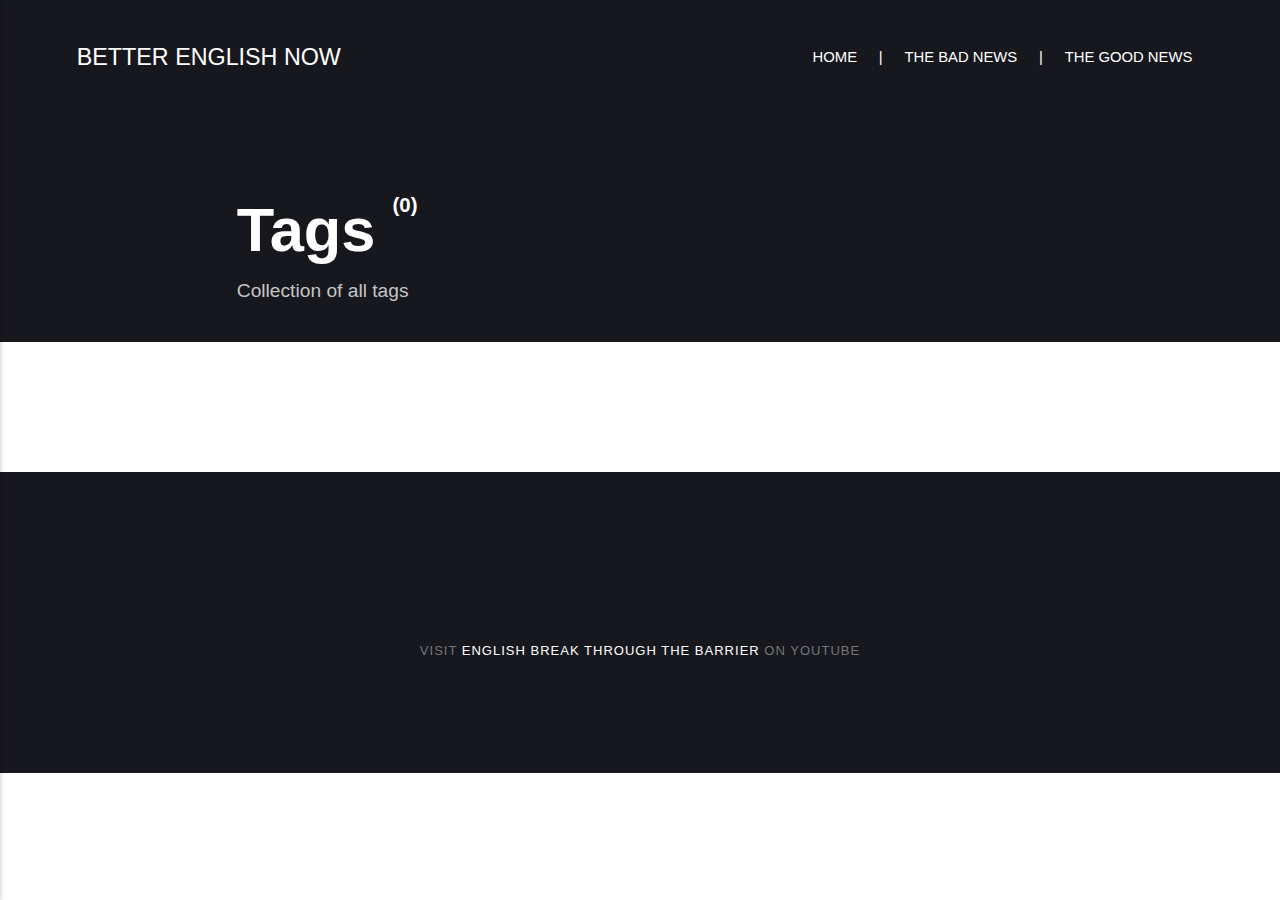
==== tags/index.html @ 5038a819 "Updated from Publii" ====
<!DOCTYPE html><html lang="en-us"><head><meta charset="utf-8"><meta http-equiv="X-UA-Compatible" content="IE=edge"><meta name="viewport" content="width=device-width,initial-scale=1"><title>All tags - BETTER ENGLISH NOW</title><meta name="robots" content="noindex, follow"><meta name="generator" content="Publii Open-Source CMS for Static Site"><link rel="alternate" type="application/atom+xml" href="https://better-english-now.github.io/feed.xml"><link rel="alternate" type="application/json" href="https://better-english-now.github.io/feed.json"><meta property="og:title" content="BETTER ENGLISH NOW"><meta property="og:site_name" content="BETTER ENGLISH NOW"><meta property="og:description" content=""><meta property="og:url" content="https://better-english-now.github.io/tags/"><meta property="og:type" content="website"><link rel="shortcut icon" href="https://better-english-now.github.io/media/website/favicon-b.ico" type="image/png"><link rel="stylesheet" href="https://better-english-now.github.io/assets/css/style.css?v=09b57f70f965ce49b92570184d7e09ec"><script type="application/ld+json">{"@context":"http://schema.org","@type":"Organization","name":"BETTER ENGLISH NOW","url":"https://better-english-now.github.io/","sameAs":["https://www.youtube.com/channel/UCbV52hEsmWcSjiT_CGQVbbw"]}</script></head><body><div class="site-container"><header class="top" id="js-header"><a class="logo" href="https://better-english-now.github.io/">BETTER ENGLISH NOW</a><nav class="navbar js-navbar"><button class="navbar__toggle js-toggle" aria-label="Menu" aria-haspopup="true" aria-expanded="false"><span class="navbar__toggle-box"><span class="navbar__toggle-inner">Menu</span></span></button><ul class="navbar__menu"><li><a href="https://better-english-now.github.io/" target="_self">HOME</a></li><li><span class="is-separator">|</span></li><li><a href="https://better-english-now.github.io/post1.html" target="_self">THE BAD NEWS</a></li><li><span class="is-separator">|</span></li><li><a href="https://better-english-now.github.io/good-news.html" target="_self">THE GOOD NEWS</a></li></ul></nav></header><main><div class="hero"><header class="hero__content"><div class="wrapper"><h1>Tags <sup>(0)</sup></h1><p>Collection of all tags</p></div></header></div><div class="wrapper"><ul class="feed feed--grid"></ul></div></main><footer class="footer"><div class="footer__social"><a href="https://www.youtube.com/channel/UCbV52hEsmWcSjiT_CGQVbbw" aria-label="Youtube"><svg><use xlink:href="https://better-english-now.github.io/assets/svg/svg-map.svg#youtube"/></svg></a></div><div class="footer__copyright"><p>Visit <a href="https://www.youtube.com/channel/UCbV52hEsmWcSjiT_CGQVbbw">English Break Through The Barrier</a> on YouTube</p></div><button onclick="backToTopFunction()" id="backToTop" class="footer__bttop" aria-label="Back to top" title="Back to top"><svg><use xlink:href="https://better-english-now.github.io/assets/svg/svg-map.svg#toparrow"/></svg></button></footer></div><script>window.publiiThemeMenuConfig = {    
        mobileMenuMode: 'sidebar',
        animationSpeed: 300,
        submenuWidth: 'auto',
        doubleClickTime: 500,
        mobileMenuExpandableSubmenus: true, 
        relatedContainerForOverlayMenuSelector: '.top',
   };</script><script defer="defer" src="https://better-english-now.github.io/assets/js/scripts.min.js?v=6ca8b60e6534a3888de1205e82df8528"></script><script>var images = document.querySelectorAll('img[loading]');

        for (var i = 0; i < images.length; i++) {
            if (images[i].complete) {
                images[i].classList.add('is-loaded');
            } else {
                images[i].addEventListener('load', function () {
                    this.classList.add('is-loaded');
                }, false);
            }
        }</script></body></html>
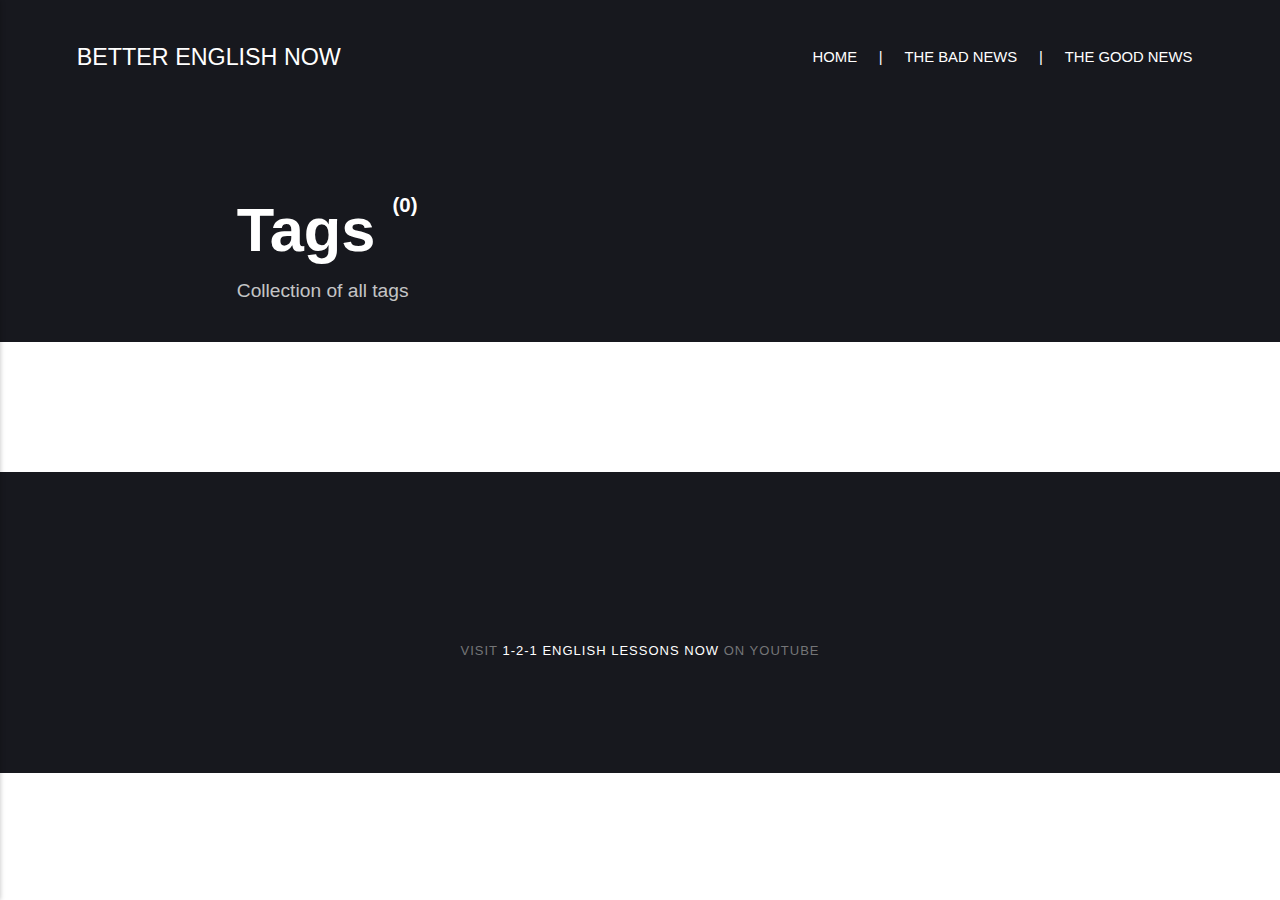
==== commit 25d145e8: "Updated from Publii" ====
--- a/tags/index.html
+++ b/tags/index.html
@@ -1,4 +1,4 @@
-<!DOCTYPE html><html lang="en-us"><head><meta charset="utf-8"><meta http-equiv="X-UA-Compatible" content="IE=edge"><meta name="viewport" content="width=device-width,initial-scale=1"><title>All tags - BETTER ENGLISH NOW</title><meta name="robots" content="noindex, follow"><meta name="generator" content="Publii Open-Source CMS for Static Site"><link rel="alternate" type="application/atom+xml" href="https://better-english-now.github.io/feed.xml"><link rel="alternate" type="application/json" href="https://better-english-now.github.io/feed.json"><meta property="og:title" content="BETTER ENGLISH NOW"><meta property="og:site_name" content="BETTER ENGLISH NOW"><meta property="og:description" content=""><meta property="og:url" content="https://better-english-now.github.io/tags/"><meta property="og:type" content="website"><link rel="shortcut icon" href="https://better-english-now.github.io/media/website/favicon-b.ico" type="image/png"><link rel="stylesheet" href="https://better-english-now.github.io/assets/css/style.css?v=09b57f70f965ce49b92570184d7e09ec"><script type="application/ld+json">{"@context":"http://schema.org","@type":"Organization","name":"BETTER ENGLISH NOW","url":"https://better-english-now.github.io/","sameAs":["https://www.youtube.com/channel/UCbV52hEsmWcSjiT_CGQVbbw"]}</script></head><body><div class="site-container"><header class="top" id="js-header"><a class="logo" href="https://better-english-now.github.io/">BETTER ENGLISH NOW</a><nav class="navbar js-navbar"><button class="navbar__toggle js-toggle" aria-label="Menu" aria-haspopup="true" aria-expanded="false"><span class="navbar__toggle-box"><span class="navbar__toggle-inner">Menu</span></span></button><ul class="navbar__menu"><li><a href="https://better-english-now.github.io/" target="_self">HOME</a></li><li><span class="is-separator">|</span></li><li><a href="https://better-english-now.github.io/post1.html" target="_self">THE BAD NEWS</a></li><li><span class="is-separator">|</span></li><li><a href="https://better-english-now.github.io/good-news.html" target="_self">THE GOOD NEWS</a></li></ul></nav></header><main><div class="hero"><header class="hero__content"><div class="wrapper"><h1>Tags <sup>(0)</sup></h1><p>Collection of all tags</p></div></header></div><div class="wrapper"><ul class="feed feed--grid"></ul></div></main><footer class="footer"><div class="footer__social"><a href="https://www.youtube.com/channel/UCbV52hEsmWcSjiT_CGQVbbw" aria-label="Youtube"><svg><use xlink:href="https://better-english-now.github.io/assets/svg/svg-map.svg#youtube"/></svg></a></div><div class="footer__copyright"><p>Visit <a href="https://www.youtube.com/channel/UCbV52hEsmWcSjiT_CGQVbbw">English Break Through The Barrier</a> on YouTube</p></div><button onclick="backToTopFunction()" id="backToTop" class="footer__bttop" aria-label="Back to top" title="Back to top"><svg><use xlink:href="https://better-english-now.github.io/assets/svg/svg-map.svg#toparrow"/></svg></button></footer></div><script>window.publiiThemeMenuConfig = {    
+<!DOCTYPE html><html lang="en-us"><head><meta charset="utf-8"><meta http-equiv="X-UA-Compatible" content="IE=edge"><meta name="viewport" content="width=device-width,initial-scale=1"><title>All tags - BETTER ENGLISH NOW</title><meta name="robots" content="noindex, follow"><meta name="generator" content="Publii Open-Source CMS for Static Site"><link rel="alternate" type="application/atom+xml" href="https://better-english-now.github.io/feed.xml"><link rel="alternate" type="application/json" href="https://better-english-now.github.io/feed.json"><meta property="og:title" content="BETTER ENGLISH NOW"><meta property="og:site_name" content="BETTER ENGLISH NOW"><meta property="og:description" content=""><meta property="og:url" content="https://better-english-now.github.io/tags/"><meta property="og:type" content="website"><link rel="shortcut icon" href="https://better-english-now.github.io/media/website/favicon-b.ico" type="image/png"><link rel="stylesheet" href="https://better-english-now.github.io/assets/css/style.css?v=09b57f70f965ce49b92570184d7e09ec"><script type="application/ld+json">{"@context":"http://schema.org","@type":"Organization","name":"BETTER ENGLISH NOW","url":"https://better-english-now.github.io/","sameAs":["https://www.youtube.com/channel/UCbV52hEsmWcSjiT_CGQVbbw"]}</script></head><body><div class="site-container"><header class="top" id="js-header"><a class="logo" href="https://better-english-now.github.io/">BETTER ENGLISH NOW</a><nav class="navbar js-navbar"><button class="navbar__toggle js-toggle" aria-label="Menu" aria-haspopup="true" aria-expanded="false"><span class="navbar__toggle-box"><span class="navbar__toggle-inner">Menu</span></span></button><ul class="navbar__menu"><li><a href="https://better-english-now.github.io/" target="_self">HOME</a></li><li><span class="is-separator">|</span></li><li><a href="https://better-english-now.github.io/post1.html" target="_self">THE BAD NEWS</a></li><li><span class="is-separator">|</span></li><li><a href="https://better-english-now.github.io/good-news.html" target="_self">THE GOOD NEWS</a></li></ul></nav></header><main><div class="hero"><header class="hero__content"><div class="wrapper"><h1>Tags <sup>(0)</sup></h1><p>Collection of all tags</p></div></header></div><div class="wrapper"><ul class="feed feed--grid"></ul></div></main><footer class="footer"><div class="footer__social"><a href="https://www.youtube.com/channel/UCbV52hEsmWcSjiT_CGQVbbw" aria-label="Youtube"><svg><use xlink:href="https://better-english-now.github.io/assets/svg/svg-map.svg#youtube"/></svg></a></div><div class="footer__copyright"><p>Visit <a href="https://www.youtube.com/channel/UCbV52hEsmWcSjiT_CGQVbbw">1-2-1 ENGLISH LESSONS NOW</a> on YouTube</p></div><button onclick="backToTopFunction()" id="backToTop" class="footer__bttop" aria-label="Back to top" title="Back to top"><svg><use xlink:href="https://better-english-now.github.io/assets/svg/svg-map.svg#toparrow"/></svg></button></footer></div><script>window.publiiThemeMenuConfig = {    
         mobileMenuMode: 'sidebar',
         animationSpeed: 300,
         submenuWidth: 'auto',
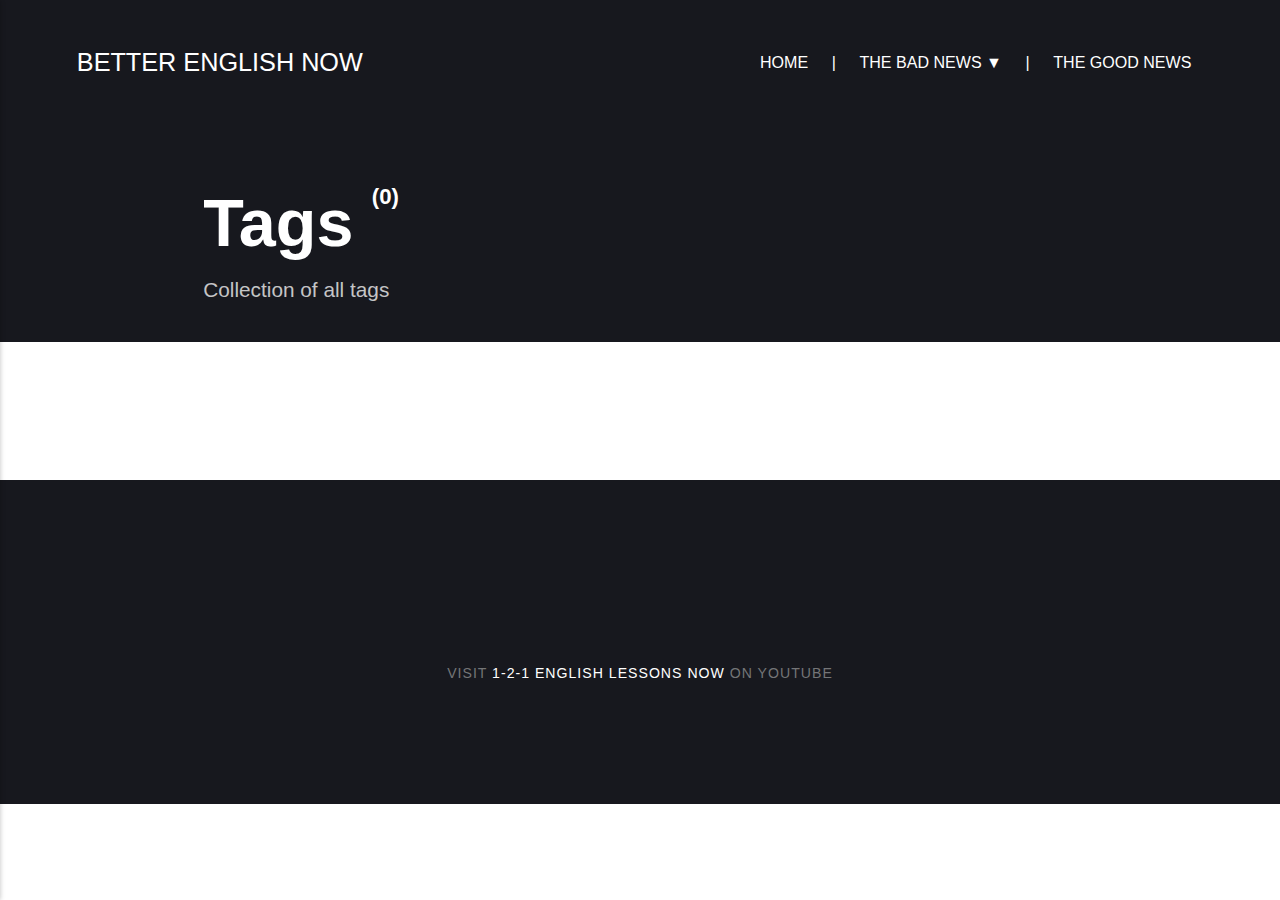
==== commit 182889b7: "Updated from Publii" ====
--- a/tags/index.html
+++ b/tags/index.html
@@ -1,4 +1,4 @@
-<!DOCTYPE html><html lang="en-us"><head><meta charset="utf-8"><meta http-equiv="X-UA-Compatible" content="IE=edge"><meta name="viewport" content="width=device-width,initial-scale=1"><title>All tags - BETTER ENGLISH NOW</title><meta name="robots" content="noindex, follow"><meta name="generator" content="Publii Open-Source CMS for Static Site"><link rel="alternate" type="application/atom+xml" href="https://better-english-now.github.io/feed.xml"><link rel="alternate" type="application/json" href="https://better-english-now.github.io/feed.json"><meta property="og:title" content="BETTER ENGLISH NOW"><meta property="og:site_name" content="BETTER ENGLISH NOW"><meta property="og:description" content=""><meta property="og:url" content="https://better-english-now.github.io/tags/"><meta property="og:type" content="website"><link rel="shortcut icon" href="https://better-english-now.github.io/media/website/favicon-b.ico" type="image/png"><link rel="stylesheet" href="https://better-english-now.github.io/assets/css/style.css?v=09b57f70f965ce49b92570184d7e09ec"><script type="application/ld+json">{"@context":"http://schema.org","@type":"Organization","name":"BETTER ENGLISH NOW","url":"https://better-english-now.github.io/","sameAs":["https://www.youtube.com/channel/UCbV52hEsmWcSjiT_CGQVbbw"]}</script></head><body><div class="site-container"><header class="top" id="js-header"><a class="logo" href="https://better-english-now.github.io/">BETTER ENGLISH NOW</a><nav class="navbar js-navbar"><button class="navbar__toggle js-toggle" aria-label="Menu" aria-haspopup="true" aria-expanded="false"><span class="navbar__toggle-box"><span class="navbar__toggle-inner">Menu</span></span></button><ul class="navbar__menu"><li><a href="https://better-english-now.github.io/" target="_self">HOME</a></li><li><span class="is-separator">|</span></li><li><a href="https://better-english-now.github.io/post1.html" target="_self">THE BAD NEWS</a></li><li><span class="is-separator">|</span></li><li><a href="https://better-english-now.github.io/good-news.html" target="_self">THE GOOD NEWS</a></li></ul></nav></header><main><div class="hero"><header class="hero__content"><div class="wrapper"><h1>Tags <sup>(0)</sup></h1><p>Collection of all tags</p></div></header></div><div class="wrapper"><ul class="feed feed--grid"></ul></div></main><footer class="footer"><div class="footer__social"><a href="https://www.youtube.com/channel/UCbV52hEsmWcSjiT_CGQVbbw" aria-label="Youtube"><svg><use xlink:href="https://better-english-now.github.io/assets/svg/svg-map.svg#youtube"/></svg></a></div><div class="footer__copyright"><p>Visit <a href="https://www.youtube.com/channel/UCbV52hEsmWcSjiT_CGQVbbw">1-2-1 ENGLISH LESSONS NOW</a> on YouTube</p></div><button onclick="backToTopFunction()" id="backToTop" class="footer__bttop" aria-label="Back to top" title="Back to top"><svg><use xlink:href="https://better-english-now.github.io/assets/svg/svg-map.svg#toparrow"/></svg></button></footer></div><script>window.publiiThemeMenuConfig = {    
+<!DOCTYPE html><html lang="en-us"><head><meta charset="utf-8"><meta http-equiv="X-UA-Compatible" content="IE=edge"><meta name="viewport" content="width=device-width,initial-scale=1"><title>All tags - BETTER ENGLISH NOW</title><meta name="robots" content="noindex, follow"><meta name="generator" content="Publii Open-Source CMS for Static Site"><link rel="alternate" type="application/atom+xml" href="https://better-english-now.github.io/feed.xml"><link rel="alternate" type="application/json" href="https://better-english-now.github.io/feed.json"><meta property="og:title" content="BETTER ENGLISH NOW"><meta property="og:site_name" content="BETTER ENGLISH NOW"><meta property="og:description" content=""><meta property="og:url" content="https://better-english-now.github.io/tags/"><meta property="og:type" content="website"><link rel="shortcut icon" href="https://better-english-now.github.io/media/website/favicon-b-192.png" type="image/png"><link rel="stylesheet" href="https://better-english-now.github.io/assets/css/style.css?v=2644091fa3c5847bfd09261d8f1274a7"><script type="application/ld+json">{"@context":"http://schema.org","@type":"Organization","name":"BETTER ENGLISH NOW","url":"https://better-english-now.github.io/","sameAs":["https://www.youtube.com/channel/UCbV52hEsmWcSjiT_CGQVbbw"]}</script></head><body><div class="site-container"><header class="top" id="js-header"><a class="logo" href="https://better-english-now.github.io/">BETTER ENGLISH NOW</a><nav class="navbar js-navbar"><button class="navbar__toggle js-toggle" aria-label="Menu" aria-haspopup="true" aria-expanded="false"><span class="navbar__toggle-box"><span class="navbar__toggle-inner">Menu</span></span></button><ul class="navbar__menu"><li><a href="https://better-english-now.github.io/" target="_self">HOME</a></li><li><span class="is-separator">|</span></li><li><a href="https://better-english-now.github.io/post1.html" target="_self">THE BAD NEWS ▼</a></li><li><span class="is-separator">|</span></li><li><a href="https://better-english-now.github.io/good-news.html" target="_self">THE GOOD NEWS</a></li></ul></nav></header><main><div class="hero"><header class="hero__content"><div class="wrapper"><h1>Tags <sup>(0)</sup></h1><p>Collection of all tags</p></div></header></div><div class="wrapper"><ul class="feed feed--grid"></ul></div></main><footer class="footer"><div class="footer__social"><a href="https://www.youtube.com/channel/UCbV52hEsmWcSjiT_CGQVbbw" aria-label="Youtube"><svg><use xlink:href="https://better-english-now.github.io/assets/svg/svg-map.svg#youtube"/></svg></a></div><div class="footer__copyright"><p>Visit <a href="https://www.youtube.com/channel/UCbV52hEsmWcSjiT_CGQVbbw">1-2-1 ENGLISH LESSONS NOW</a> on YouTube</p></div><button onclick="backToTopFunction()" id="backToTop" class="footer__bttop" aria-label="Back to top" title="Back to top"><svg><use xlink:href="https://better-english-now.github.io/assets/svg/svg-map.svg#toparrow"/></svg></button></footer></div><script>window.publiiThemeMenuConfig = {    
         mobileMenuMode: 'sidebar',
         animationSpeed: 300,
         submenuWidth: 'auto',
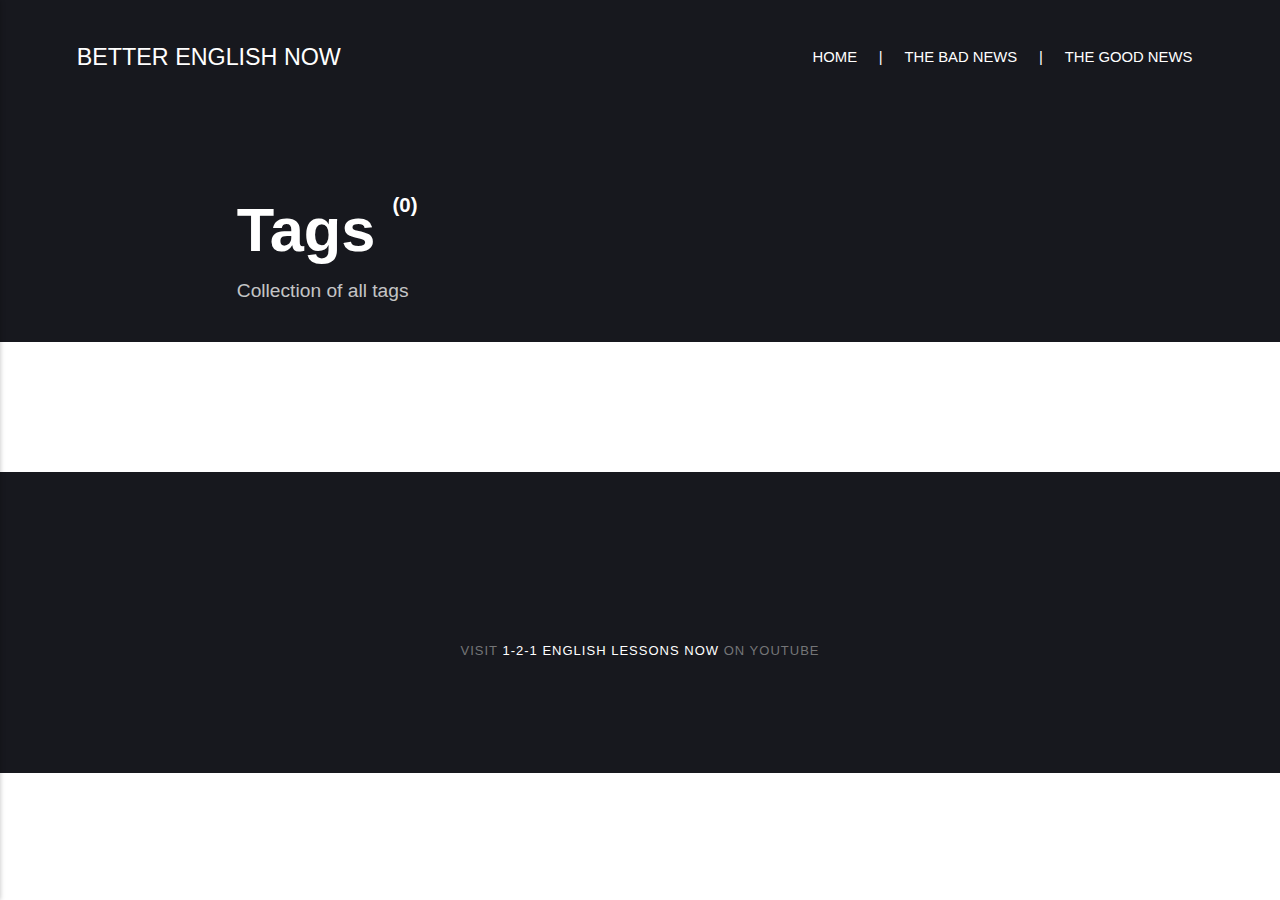
==== commit 87527420: "Updated from Publii" ====
--- a/tags/index.html
+++ b/tags/index.html
@@ -1,4 +1,4 @@
-<!DOCTYPE html><html lang="en-us"><head><meta charset="utf-8"><meta http-equiv="X-UA-Compatible" content="IE=edge"><meta name="viewport" content="width=device-width,initial-scale=1"><title>All tags - BETTER ENGLISH NOW</title><meta name="robots" content="noindex, follow"><meta name="generator" content="Publii Open-Source CMS for Static Site"><link rel="alternate" type="application/atom+xml" href="https://better-english-now.github.io/feed.xml"><link rel="alternate" type="application/json" href="https://better-english-now.github.io/feed.json"><meta property="og:title" content="BETTER ENGLISH NOW"><meta property="og:site_name" content="BETTER ENGLISH NOW"><meta property="og:description" content=""><meta property="og:url" content="https://better-english-now.github.io/tags/"><meta property="og:type" content="website"><link rel="shortcut icon" href="https://better-english-now.github.io/media/website/favicon-b-192.png" type="image/png"><link rel="stylesheet" href="https://better-english-now.github.io/assets/css/style.css?v=2644091fa3c5847bfd09261d8f1274a7"><script type="application/ld+json">{"@context":"http://schema.org","@type":"Organization","name":"BETTER ENGLISH NOW","url":"https://better-english-now.github.io/","sameAs":["https://www.youtube.com/channel/UCbV52hEsmWcSjiT_CGQVbbw"]}</script></head><body><div class="site-container"><header class="top" id="js-header"><a class="logo" href="https://better-english-now.github.io/">BETTER ENGLISH NOW</a><nav class="navbar js-navbar"><button class="navbar__toggle js-toggle" aria-label="Menu" aria-haspopup="true" aria-expanded="false"><span class="navbar__toggle-box"><span class="navbar__toggle-inner">Menu</span></span></button><ul class="navbar__menu"><li><a href="https://better-english-now.github.io/" target="_self">HOME</a></li><li><span class="is-separator">|</span></li><li><a href="https://better-english-now.github.io/post1.html" target="_self">THE BAD NEWS ▼</a></li><li><span class="is-separator">|</span></li><li><a href="https://better-english-now.github.io/good-news.html" target="_self">THE GOOD NEWS</a></li></ul></nav></header><main><div class="hero"><header class="hero__content"><div class="wrapper"><h1>Tags <sup>(0)</sup></h1><p>Collection of all tags</p></div></header></div><div class="wrapper"><ul class="feed feed--grid"></ul></div></main><footer class="footer"><div class="footer__social"><a href="https://www.youtube.com/channel/UCbV52hEsmWcSjiT_CGQVbbw" aria-label="Youtube"><svg><use xlink:href="https://better-english-now.github.io/assets/svg/svg-map.svg#youtube"/></svg></a></div><div class="footer__copyright"><p>Visit <a href="https://www.youtube.com/channel/UCbV52hEsmWcSjiT_CGQVbbw">1-2-1 ENGLISH LESSONS NOW</a> on YouTube</p></div><button onclick="backToTopFunction()" id="backToTop" class="footer__bttop" aria-label="Back to top" title="Back to top"><svg><use xlink:href="https://better-english-now.github.io/assets/svg/svg-map.svg#toparrow"/></svg></button></footer></div><script>window.publiiThemeMenuConfig = {    
+<!DOCTYPE html><html lang="en-us"><head><meta charset="utf-8"><meta http-equiv="X-UA-Compatible" content="IE=edge"><meta name="viewport" content="width=device-width,initial-scale=1"><title>All tags - BETTER ENGLISH NOW</title><meta name="robots" content="noindex, follow"><meta name="generator" content="Publii Open-Source CMS for Static Site"><link rel="alternate" type="application/atom+xml" href="https://better-english-now.github.io/feed.xml"><link rel="alternate" type="application/json" href="https://better-english-now.github.io/feed.json"><meta property="og:title" content="BETTER ENGLISH NOW"><meta property="og:site_name" content="BETTER ENGLISH NOW"><meta property="og:description" content=""><meta property="og:url" content="https://better-english-now.github.io/tags/"><meta property="og:type" content="website"><link rel="shortcut icon" href="https://better-english-now.github.io/media/website/favicon-b-192.png" type="image/png"><link rel="stylesheet" href="https://better-english-now.github.io/assets/css/style.css?v=09b57f70f965ce49b92570184d7e09ec"><script type="application/ld+json">{"@context":"http://schema.org","@type":"Organization","name":"BETTER ENGLISH NOW","url":"https://better-english-now.github.io/","sameAs":["https://www.youtube.com/channel/UCbV52hEsmWcSjiT_CGQVbbw"]}</script></head><body><div class="site-container"><header class="top" id="js-header"><a class="logo" href="https://better-english-now.github.io/">BETTER ENGLISH NOW</a><nav class="navbar js-navbar"><button class="navbar__toggle js-toggle" aria-label="Menu" aria-haspopup="true" aria-expanded="false"><span class="navbar__toggle-box"><span class="navbar__toggle-inner">Menu</span></span></button><ul class="navbar__menu"><li><a href="https://better-english-now.github.io/" target="_self">HOME</a></li><li><span class="is-separator">|</span></li><li><a href="https://better-english-now.github.io/post1.html" target="_self">THE BAD NEWS</a></li><li><span class="is-separator">|</span></li><li><a href="https://better-english-now.github.io/good-news.html" target="_self">THE GOOD NEWS</a></li></ul></nav></header><main><div class="hero"><header class="hero__content"><div class="wrapper"><h1>Tags <sup>(0)</sup></h1><p>Collection of all tags</p></div></header></div><div class="wrapper"><ul class="feed feed--grid"></ul></div></main><footer class="footer"><div class="footer__social"><a href="https://www.youtube.com/channel/UCbV52hEsmWcSjiT_CGQVbbw" aria-label="Youtube"><svg><use xlink:href="https://better-english-now.github.io/assets/svg/svg-map.svg#youtube"/></svg></a></div><div class="footer__copyright"><p>Visit <a href="https://www.youtube.com/channel/UCbV52hEsmWcSjiT_CGQVbbw">1-2-1 ENGLISH LESSONS NOW</a> on YouTube</p></div><button onclick="backToTopFunction()" id="backToTop" class="footer__bttop" aria-label="Back to top" title="Back to top"><svg><use xlink:href="https://better-english-now.github.io/assets/svg/svg-map.svg#toparrow"/></svg></button></footer></div><script>window.publiiThemeMenuConfig = {    
         mobileMenuMode: 'sidebar',
         animationSpeed: 300,
         submenuWidth: 'auto',
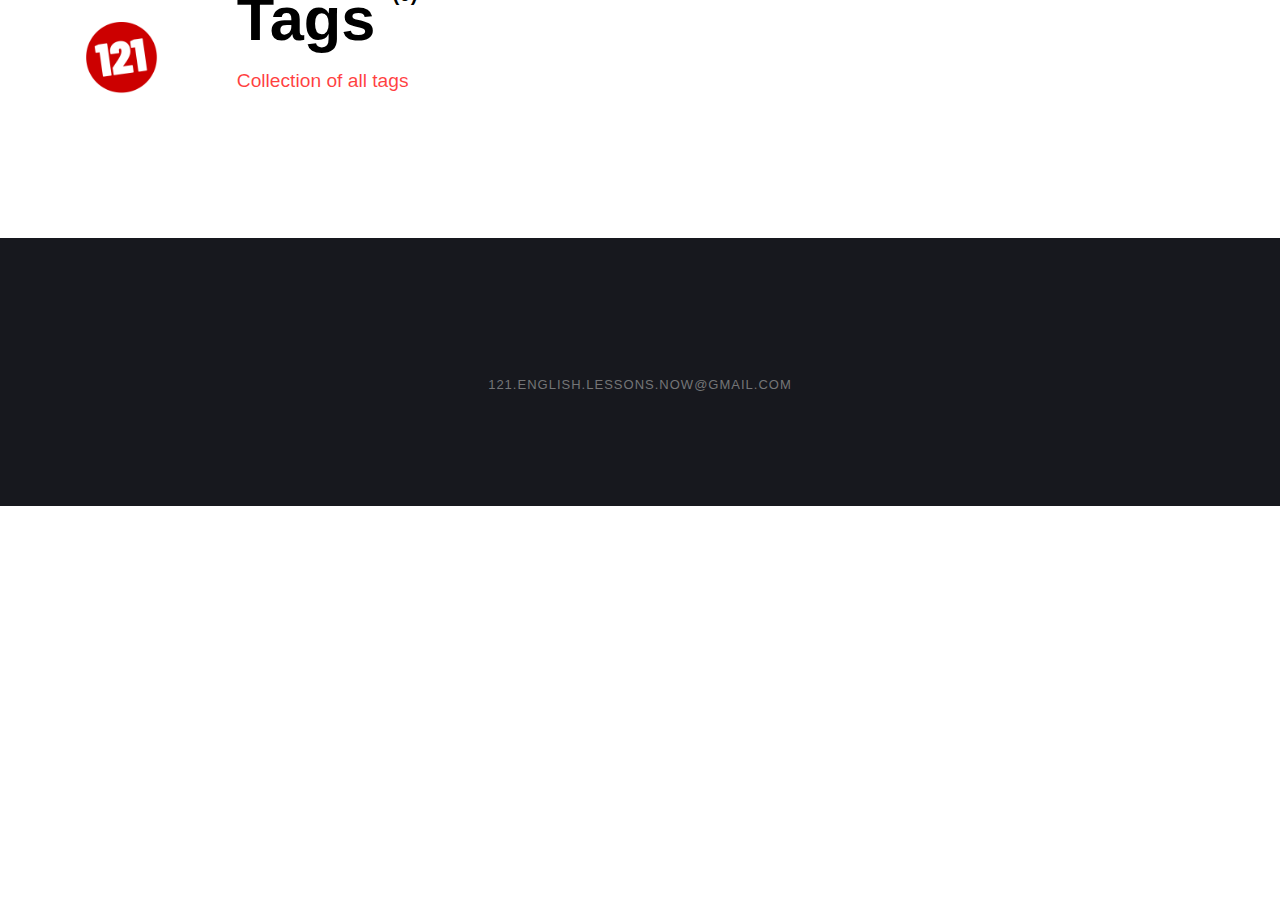
==== commit 7a01e5ee: "Updated from Publii" ====
--- a/tags/index.html
+++ b/tags/index.html
@@ -1,4 +1,4 @@
-<!DOCTYPE html><html lang="en-us"><head><meta charset="utf-8"><meta http-equiv="X-UA-Compatible" content="IE=edge"><meta name="viewport" content="width=device-width,initial-scale=1"><title>All tags - BETTER ENGLISH NOW</title><meta name="robots" content="noindex, follow"><meta name="generator" content="Publii Open-Source CMS for Static Site"><link rel="alternate" type="application/atom+xml" href="https://better-english-now.github.io/feed.xml"><link rel="alternate" type="application/json" href="https://better-english-now.github.io/feed.json"><meta property="og:title" content="BETTER ENGLISH NOW"><meta property="og:site_name" content="BETTER ENGLISH NOW"><meta property="og:description" content=""><meta property="og:url" content="https://better-english-now.github.io/tags/"><meta property="og:type" content="website"><link rel="shortcut icon" href="https://better-english-now.github.io/media/website/favicon-b-192.png" type="image/png"><link rel="stylesheet" href="https://better-english-now.github.io/assets/css/style.css?v=09b57f70f965ce49b92570184d7e09ec"><script type="application/ld+json">{"@context":"http://schema.org","@type":"Organization","name":"BETTER ENGLISH NOW","url":"https://better-english-now.github.io/","sameAs":["https://www.youtube.com/channel/UCbV52hEsmWcSjiT_CGQVbbw"]}</script></head><body><div class="site-container"><header class="top" id="js-header"><a class="logo" href="https://better-english-now.github.io/">BETTER ENGLISH NOW</a><nav class="navbar js-navbar"><button class="navbar__toggle js-toggle" aria-label="Menu" aria-haspopup="true" aria-expanded="false"><span class="navbar__toggle-box"><span class="navbar__toggle-inner">Menu</span></span></button><ul class="navbar__menu"><li><a href="https://better-english-now.github.io/" target="_self">HOME</a></li><li><span class="is-separator">|</span></li><li><a href="https://better-english-now.github.io/post1.html" target="_self">THE BAD NEWS</a></li><li><span class="is-separator">|</span></li><li><a href="https://better-english-now.github.io/good-news.html" target="_self">THE GOOD NEWS</a></li></ul></nav></header><main><div class="hero"><header class="hero__content"><div class="wrapper"><h1>Tags <sup>(0)</sup></h1><p>Collection of all tags</p></div></header></div><div class="wrapper"><ul class="feed feed--grid"></ul></div></main><footer class="footer"><div class="footer__social"><a href="https://www.youtube.com/channel/UCbV52hEsmWcSjiT_CGQVbbw" aria-label="Youtube"><svg><use xlink:href="https://better-english-now.github.io/assets/svg/svg-map.svg#youtube"/></svg></a></div><div class="footer__copyright"><p>Visit <a href="https://www.youtube.com/channel/UCbV52hEsmWcSjiT_CGQVbbw">1-2-1 ENGLISH LESSONS NOW</a> on YouTube</p></div><button onclick="backToTopFunction()" id="backToTop" class="footer__bttop" aria-label="Back to top" title="Back to top"><svg><use xlink:href="https://better-english-now.github.io/assets/svg/svg-map.svg#toparrow"/></svg></button></footer></div><script>window.publiiThemeMenuConfig = {    
+<!DOCTYPE html><html lang="en-us"><head><meta charset="utf-8"><meta http-equiv="X-UA-Compatible" content="IE=edge"><meta name="viewport" content="width=device-width,initial-scale=1"><title>All tags - BETTER ENGLISH NOW</title><meta name="robots" content="noindex, follow"><meta name="generator" content="Publii Open-Source CMS for Static Site"><link rel="alternate" type="application/atom+xml" href="https://better-english-now.github.io/feed.xml"><link rel="alternate" type="application/json" href="https://better-english-now.github.io/feed.json"><meta property="og:title" content="BETTER ENGLISH NOW"><meta property="og:image" content="https://better-english-now.github.io/media/website/logo121b.png"><meta property="og:image:width" content="440"><meta property="og:image:height" content="440"><meta property="og:site_name" content="BETTER ENGLISH NOW"><meta property="og:description" content=""><meta property="og:url" content="https://better-english-now.github.io/tags/"><meta property="og:type" content="website"><link rel="shortcut icon" href="https://better-english-now.github.io/media/website/favicon-b-192.png" type="image/png"><link rel="stylesheet" href="https://better-english-now.github.io/assets/css/style.css?v=5af34a482be7f32b897ca3f61194ed2e"><script type="application/ld+json">{"@context":"http://schema.org","@type":"Organization","name":"BETTER ENGLISH NOW","logo":"https://better-english-now.github.io/media/website/logo121b.png","url":"https://better-english-now.github.io/"}</script></head><body><div class="site-container"><header class="top" id="js-header"><a class="logo" href="https://better-english-now.github.io/"><img src="https://better-english-now.github.io/media/website/logo121b.png" alt="BETTER ENGLISH NOW" width="440" height="440"></a></header><main><div class="hero"><header class="hero__content"><div class="wrapper"><h1>Tags <sup>(0)</sup></h1><p>Collection of all tags</p></div></header></div><div class="wrapper"><ul class="feed feed--grid"></ul></div></main><footer class="footer"><div class="footer__copyright"><p>121.english.lessons.now@gmail.com</p></div><button onclick="backToTopFunction()" id="backToTop" class="footer__bttop" aria-label="Back to top" title="Back to top"><svg><use xlink:href="https://better-english-now.github.io/assets/svg/svg-map.svg#toparrow"/></svg></button></footer></div><script>window.publiiThemeMenuConfig = {    
         mobileMenuMode: 'sidebar',
         animationSpeed: 300,
         submenuWidth: 'auto',
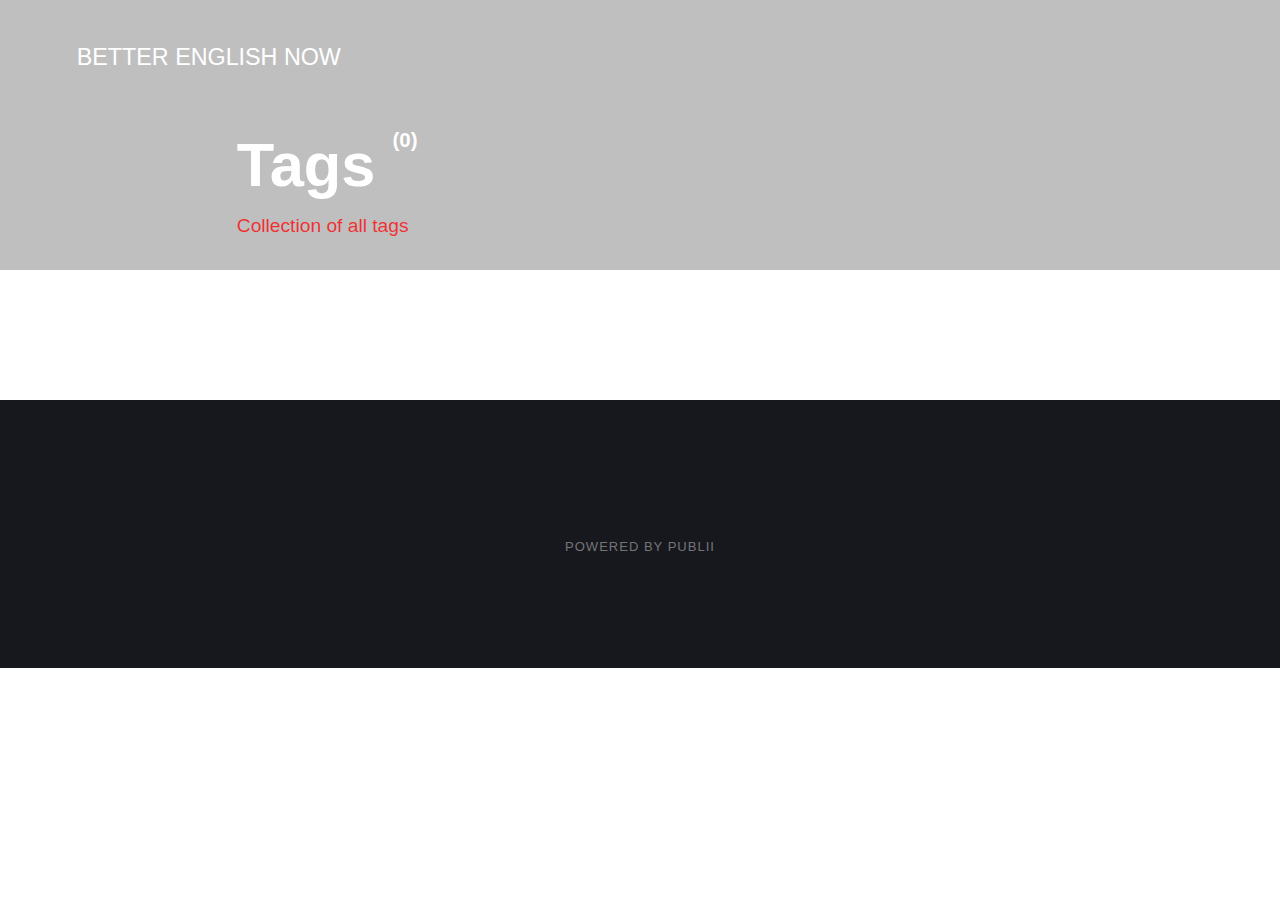
==== commit a34ba770: "Updated from Publii" ====
--- a/tags/index.html
+++ b/tags/index.html
@@ -1,4 +1,4 @@
-<!DOCTYPE html><html lang="en-us"><head><meta charset="utf-8"><meta http-equiv="X-UA-Compatible" content="IE=edge"><meta name="viewport" content="width=device-width,initial-scale=1"><title>All tags - BETTER ENGLISH NOW</title><meta name="robots" content="noindex, follow"><meta name="generator" content="Publii Open-Source CMS for Static Site"><link rel="alternate" type="application/atom+xml" href="https://better-english-now.github.io/feed.xml"><link rel="alternate" type="application/json" href="https://better-english-now.github.io/feed.json"><meta property="og:title" content="BETTER ENGLISH NOW"><meta property="og:image" content="https://better-english-now.github.io/media/website/logo121b.png"><meta property="og:image:width" content="440"><meta property="og:image:height" content="440"><meta property="og:site_name" content="BETTER ENGLISH NOW"><meta property="og:description" content=""><meta property="og:url" content="https://better-english-now.github.io/tags/"><meta property="og:type" content="website"><link rel="shortcut icon" href="https://better-english-now.github.io/media/website/favicon-b-192.png" type="image/png"><link rel="stylesheet" href="https://better-english-now.github.io/assets/css/style.css?v=5af34a482be7f32b897ca3f61194ed2e"><script type="application/ld+json">{"@context":"http://schema.org","@type":"Organization","name":"BETTER ENGLISH NOW","logo":"https://better-english-now.github.io/media/website/logo121b.png","url":"https://better-english-now.github.io/"}</script></head><body><div class="site-container"><header class="top" id="js-header"><a class="logo" href="https://better-english-now.github.io/"><img src="https://better-english-now.github.io/media/website/logo121b.png" alt="BETTER ENGLISH NOW" width="440" height="440"></a></header><main><div class="hero"><header class="hero__content"><div class="wrapper"><h1>Tags <sup>(0)</sup></h1><p>Collection of all tags</p></div></header></div><div class="wrapper"><ul class="feed feed--grid"></ul></div></main><footer class="footer"><div class="footer__copyright"><p>121.english.lessons.now@gmail.com</p></div><button onclick="backToTopFunction()" id="backToTop" class="footer__bttop" aria-label="Back to top" title="Back to top"><svg><use xlink:href="https://better-english-now.github.io/assets/svg/svg-map.svg#toparrow"/></svg></button></footer></div><script>window.publiiThemeMenuConfig = {    
+<!DOCTYPE html><html lang="en-us"><head><meta charset="utf-8"><meta http-equiv="X-UA-Compatible" content="IE=edge"><meta name="viewport" content="width=device-width,initial-scale=1"><title>All tags - BETTER ENGLISH NOW</title><meta name="robots" content="noindex, follow"><meta name="generator" content="Publii Open-Source CMS for Static Site"><link rel="alternate" type="application/atom+xml" href="https://better-english-now.github.io/feed.xml"><link rel="alternate" type="application/json" href="https://better-english-now.github.io/feed.json"><meta property="og:title" content="BETTER ENGLISH NOW"><meta property="og:site_name" content="BETTER ENGLISH NOW"><meta property="og:description" content=""><meta property="og:url" content="https://better-english-now.github.io/tags/"><meta property="og:type" content="website"><link rel="shortcut icon" href="https://better-english-now.github.io/media/website/favicon-b-192.png" type="image/png"><link rel="stylesheet" href="https://better-english-now.github.io/assets/css/style.css?v=bb132deb299e13e9ddbca79f23f73810"><script type="application/ld+json">{"@context":"http://schema.org","@type":"Organization","name":"BETTER ENGLISH NOW","url":"https://better-english-now.github.io/"}</script></head><body><div class="site-container"><header class="top" id="js-header"><a class="logo" href="https://better-english-now.github.io/">BETTER ENGLISH NOW</a></header><main><div class="hero"><header class="hero__content"><div class="wrapper"><h1>Tags <sup>(0)</sup></h1><p>Collection of all tags</p></div></header></div><div class="wrapper"><ul class="feed feed--grid"></ul></div></main><footer class="footer"><div class="footer__copyright"><p>Powered by Publii</p></div><button onclick="backToTopFunction()" id="backToTop" class="footer__bttop" aria-label="Back to top" title="Back to top"><svg><use xlink:href="https://better-english-now.github.io/assets/svg/svg-map.svg#toparrow"/></svg></button></footer></div><script>window.publiiThemeMenuConfig = {    
         mobileMenuMode: 'sidebar',
         animationSpeed: 300,
         submenuWidth: 'auto',
